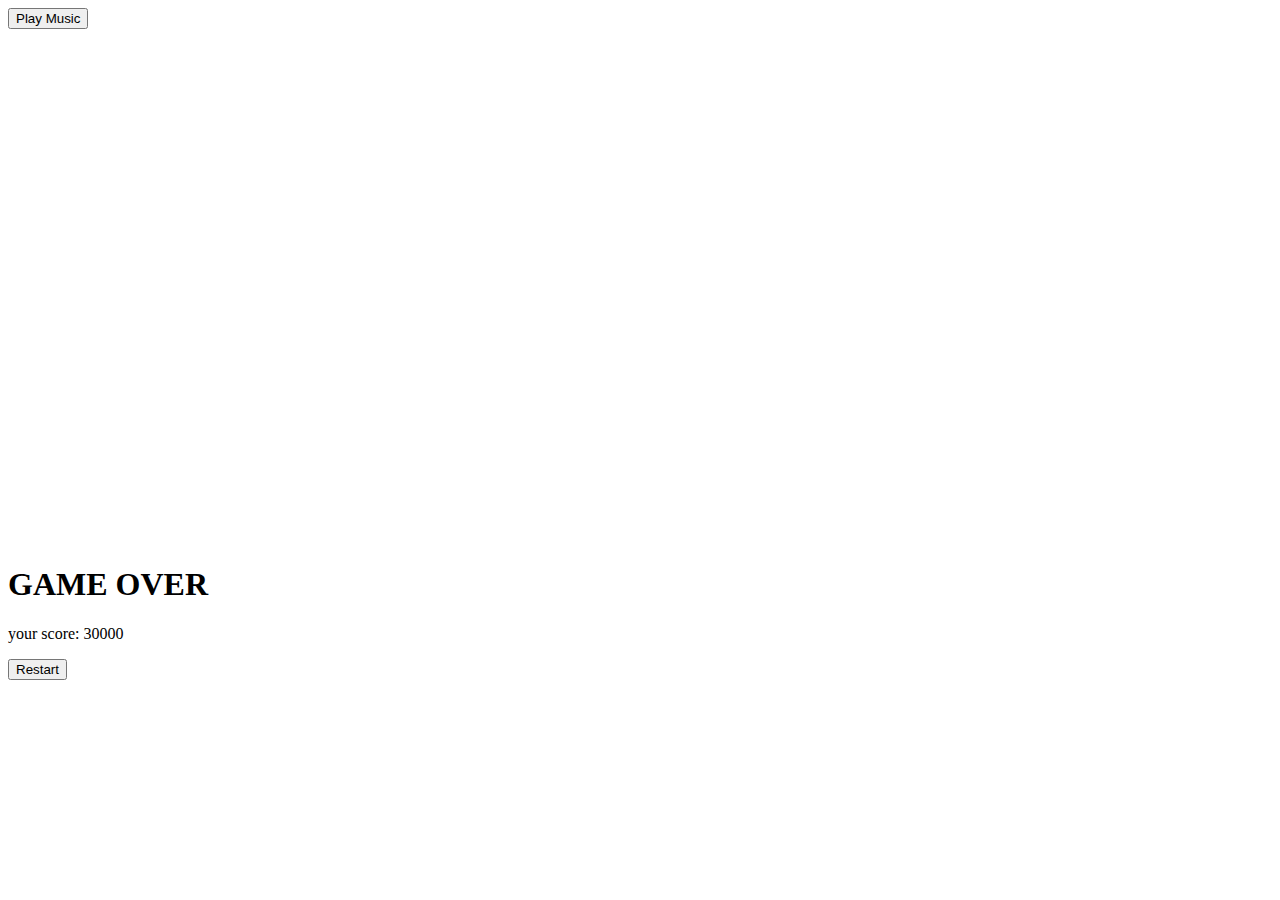
==== pages/index.html @ 41e06f95 "organized files" ====
<!DOCTYPE html>
<html>

<head>
    <meta charset="UTF-8">
    <meta name="viewport" , content="width=device-width , initial-scale=1.0">
    <title>Space Sweepers</title>
    <link rel="stylesheet" href="../styles/space.css">
</head>

<body>
    <button id="play">Play Music</button>
    <div id="main-game" class="">
        <canvas id="board"></canvas>
    </div>

    <div class="game-over hide">
        <h1>GAME OVER</h1>
        <div>
            <p>your score: <span id="dom-score">30000</span></p>
        </div>
    </div>
    <button id="restart">Restart</button>
    <script src="../scripts/constants.js"></script>
    <script src="../scripts/ui.js"></script>
    <script src="../scripts/main.js"></script>
</body>

</html>
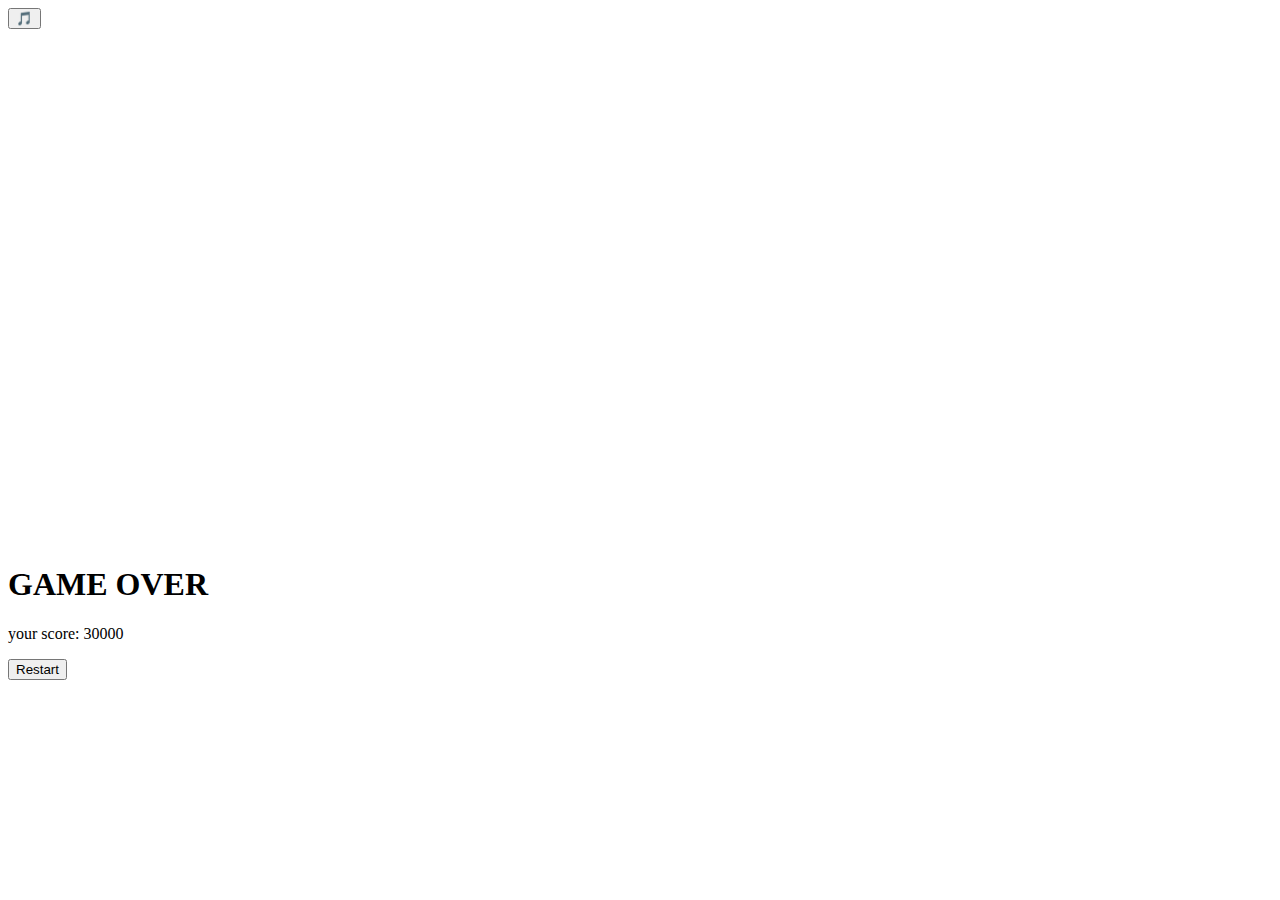
==== commit 3bc9ad18: "logo favicon" ====
--- a/pages/index.html
+++ b/pages/index.html
@@ -5,11 +5,12 @@
     <meta charset="UTF-8">
     <meta name="viewport" , content="width=device-width , initial-scale=1.0">
     <title>Space Sweepers</title>
+    <link rel="shortcut icon" type="image/png" href="../img/alien-me.png">
     <link rel="stylesheet" href="../styles/space.css">
 </head>
 
 <body>
-    <button id="play">Play Music</button>
+    <button id="play">🎵</button>
     <div id="main-game" class="">
         <canvas id="board"></canvas>
     </div>
